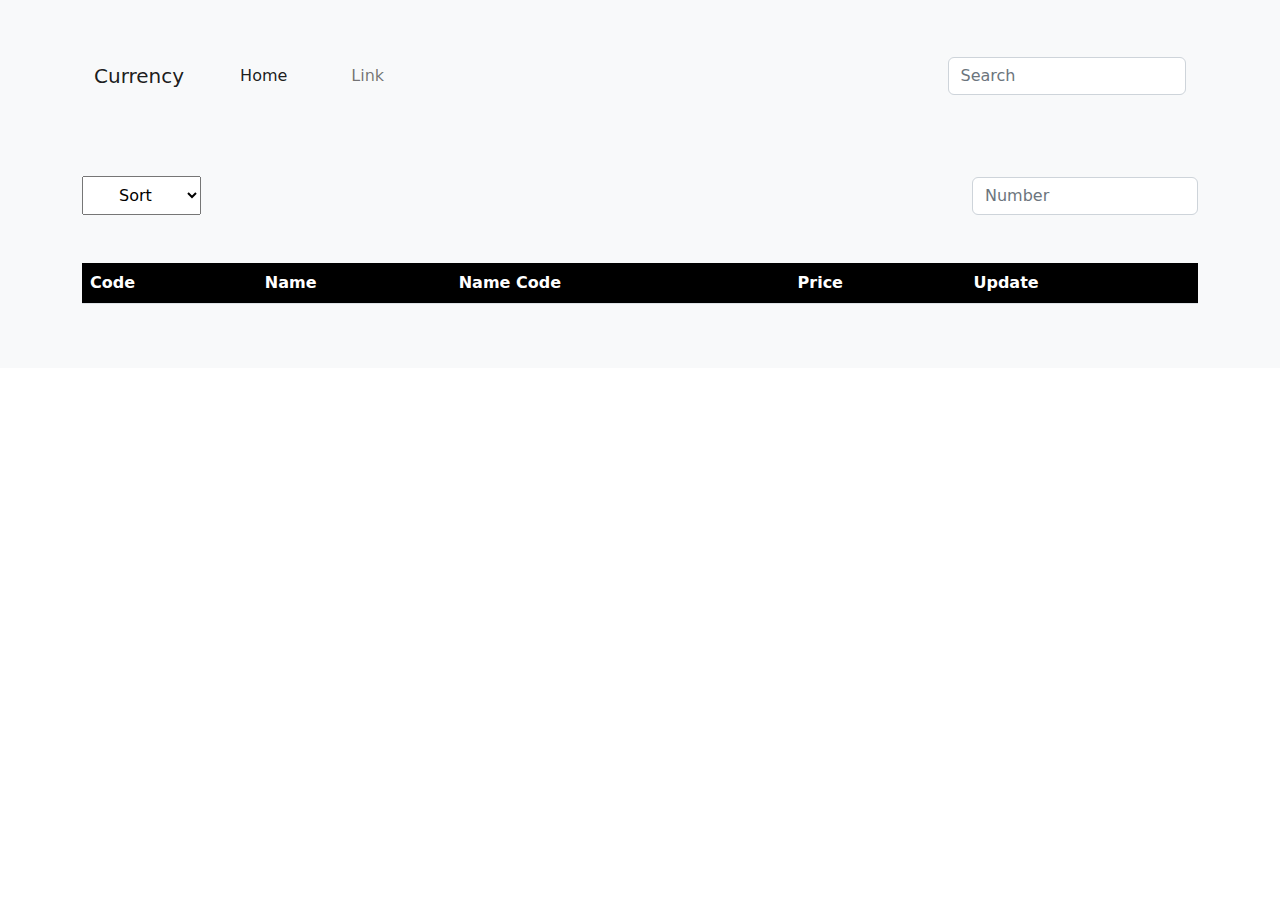
==== indedx.html @ 4c8d3902 "add all" ====
<!DOCTYPE html>
<html lang="en">
<head>
    <meta charset="UTF-8">
    <meta http-equiv="X-UA-Compatible" content="IE=edge">
    <meta name="viewport" content="width=device-width, initial-scale=1.0">
    <link rel="stylesheet" href="./bootstrap-5.2.0-dist/css/bootstrap.min.css">
    <title>Document</title>
</head>
<body>

    <header class="bg-light pt-5 pb-4">
        <div class="container-md">
            <nav class="navbar navbar-expand-lg d-flex align-items-center">
                <div class="container-fluid">
                  <a class="navbar-brand me-5" href="#">Currency</a>

                  <div class="collapse navbar-collapse" id="navbarSupportedContent">
                    <ul class="navbar-nav me-auto mb-2 mb-lg-0">
                      <li class="nav-item me-5">
                        <a class="nav-link active" aria-current="page" href="#">Home</a>
                      </li>

                      <li class="nav-item me-5">
                        <a class="nav-link" href="#">Link</a>
                      </li>
                    </ul>

                    <input class="form-control search-input w-25" type="search" placeholder="Search" aria-label="Search">
                  </div>
                </div>
            </nav>
        </div>
    </header>

    <main class="pt-5 bg-light pb-5">
        <div class="container-md">
            <div class="settings d-flex align-items-center justify-content-between">
                <select class="currency__sort me-5 text-center pt-2 pb-2">
                    <option selected hidden>Sort</option> 
      
                    <option value="default">Default</option>
      
                    <option value="bs">Big to Small</option>
      
                    <option value="sb">Small to Big</option>
                </select>

                <form>
                    <input type="number" class="form-control currency__filter" placeholder="Number" aria-label="number" aria-describedby="addon-wrapping">
                </form>
            </div>

            <table class="table pt-5 mt-5">
                <thead class="bg-black text-white">
                  <tr>
                    <th scope="col">Code</th>
                    <th scope="col">Name</th>
                    <th scope="col">Name Code</th>
                    <th scope="col">Price</th>
                    <th scope="col">Update</th>
                  </tr>
                </thead>

                <tbody class="table__body">
                  <tr>
                    <th scope="row">1</th>
                    <td>Mark</td>
                    <td>Otto</td>
                    <td>@mdo</td>
                    <td>samething</td>
                  </tr>
                </tbody>
              </table>
        </div>
    </main>


<button type="button" class="btn modal-btn d-none" data-bs-toggle="modal" data-bs-target="#exampleModal">
</button>
  
<div class="modal fade" id="exampleModal" tabindex="-1" aria-labelledby="exampleModalLabel" aria-hidden="true">
    <div class="modal-dialog">
      <div class="modal-content d-flex justify-content-center align-items-center p-5">
        <div class="modal-header d-flex justify-content-between">
          <h1 class="modal-title fs-5 text-danger me-5" id="exampleModalLabel">Warning!!!</h1>
          <button type="button" class="btn-close ms-5" data-bs-dismiss="modal" aria-label="Close"></button>
        </div>
        <div class="modal-body text-success">
          Please, subscribe to my Telegram channel <a href="https://t.me/Graphics_4K">Ma'ruf</a>
        </div>

        <button type="button" class="btn btn-primary w-25" data-bs-dismiss="modal">Ok</button>
      </div>
    </div>
</div>

    <template id="template">
        <tr>
          <th scope="row" class="table-id" data-id="1">1</th>
          <td class="table-name">Mark</td>
          <td class="table-name-code">Otto</td>
          <td class="table-price">@mdo</td>
          <td class="table-update"></td>
        </tr>
    </template>
    

    <script src="./JS/main.js"></script>
    <script src="./bootstrap-5.2.0-dist/js/bootstrap.bundle.min.js"></script>
</body>
</html>
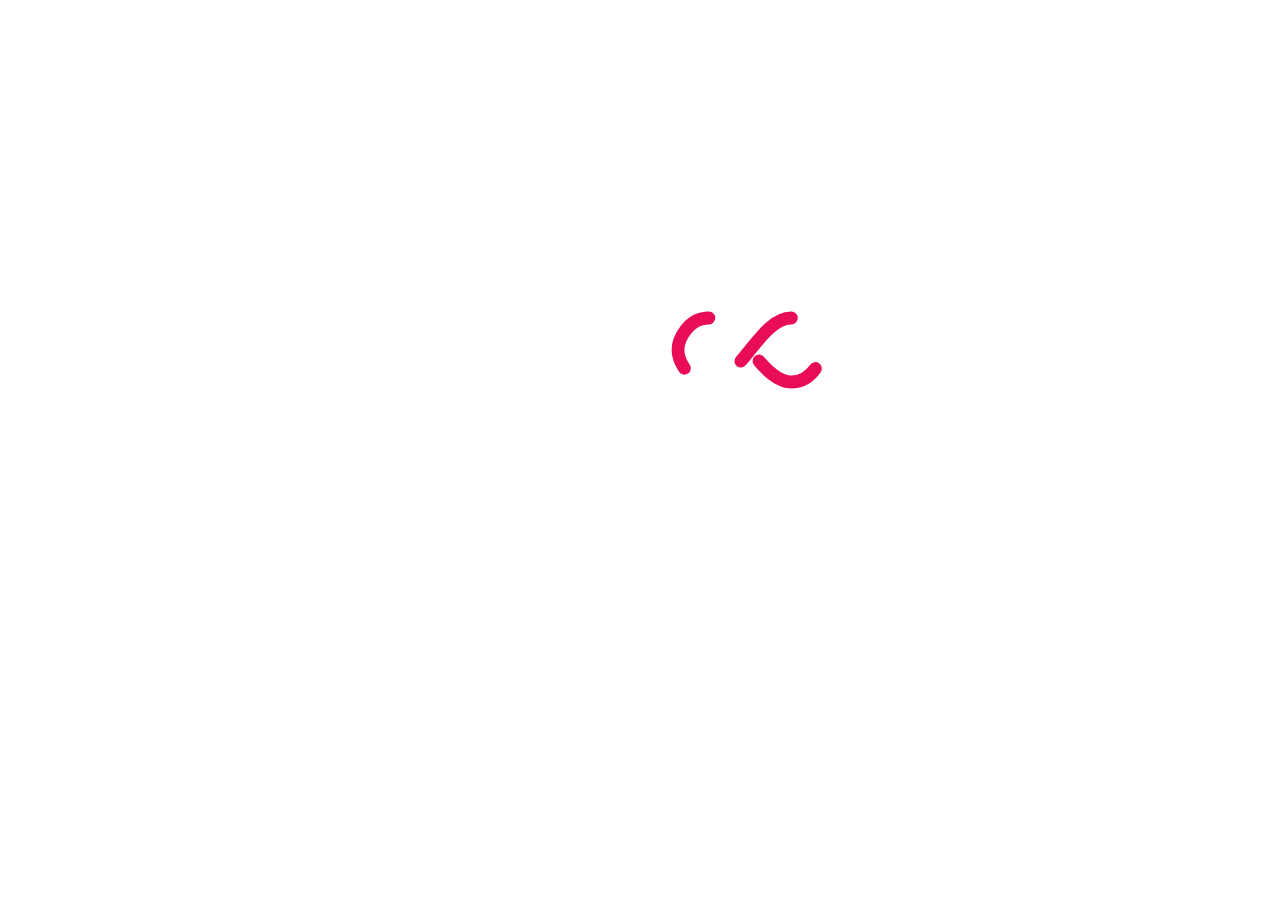
==== commit 54a16475: "add loading" ====
--- a/indedx.html
+++ b/indedx.html
@@ -5,11 +5,16 @@
     <meta http-equiv="X-UA-Compatible" content="IE=edge">
     <meta name="viewport" content="width=device-width, initial-scale=1.0">
     <link rel="stylesheet" href="./bootstrap-5.2.0-dist/css/bootstrap.min.css">
+    <link rel="stylesheet" href="./css/main.css">
     <title>Document</title>
 </head>
 <body>
+    <div class="position-absolute loader">
+      <img class="loader-img" src="./img/Infinity-1s-200px.gif" alt="img" width="200" height="200">
+    </div>
 
-    <header class="bg-light pt-5 pb-4">
+
+    <header class="bg-light header pt-5 pb-4">
         <div class="container-md">
             <nav class="navbar navbar-expand-lg d-flex align-items-center">
                 <div class="container-fluid">
@@ -33,10 +38,10 @@
         </div>
     </header>
 
-    <main class="pt-5 bg-light pb-5">
+    <main class="pt-5 bg-light main pb-5 d-flex justify-content-center">
         <div class="container-md">
             <div class="settings d-flex align-items-center justify-content-between">
-                <select class="currency__sort me-5 text-center pt-2 pb-2">
+                <select class="currency__sort me-5 text-center p-2">
                     <option selected hidden>Sort</option> 
       
                     <option value="default">Default</option>
--- a/css/main.css
+++ b/css/main.css
@@ -0,0 +1,11 @@
+.loader{
+    width: 100%;
+    height: 100%;
+    background-color: white;
+    z-index: 5;
+}
+.loader-img{
+    position: absolute;
+    top: 250px;
+    left: 650px;
+}